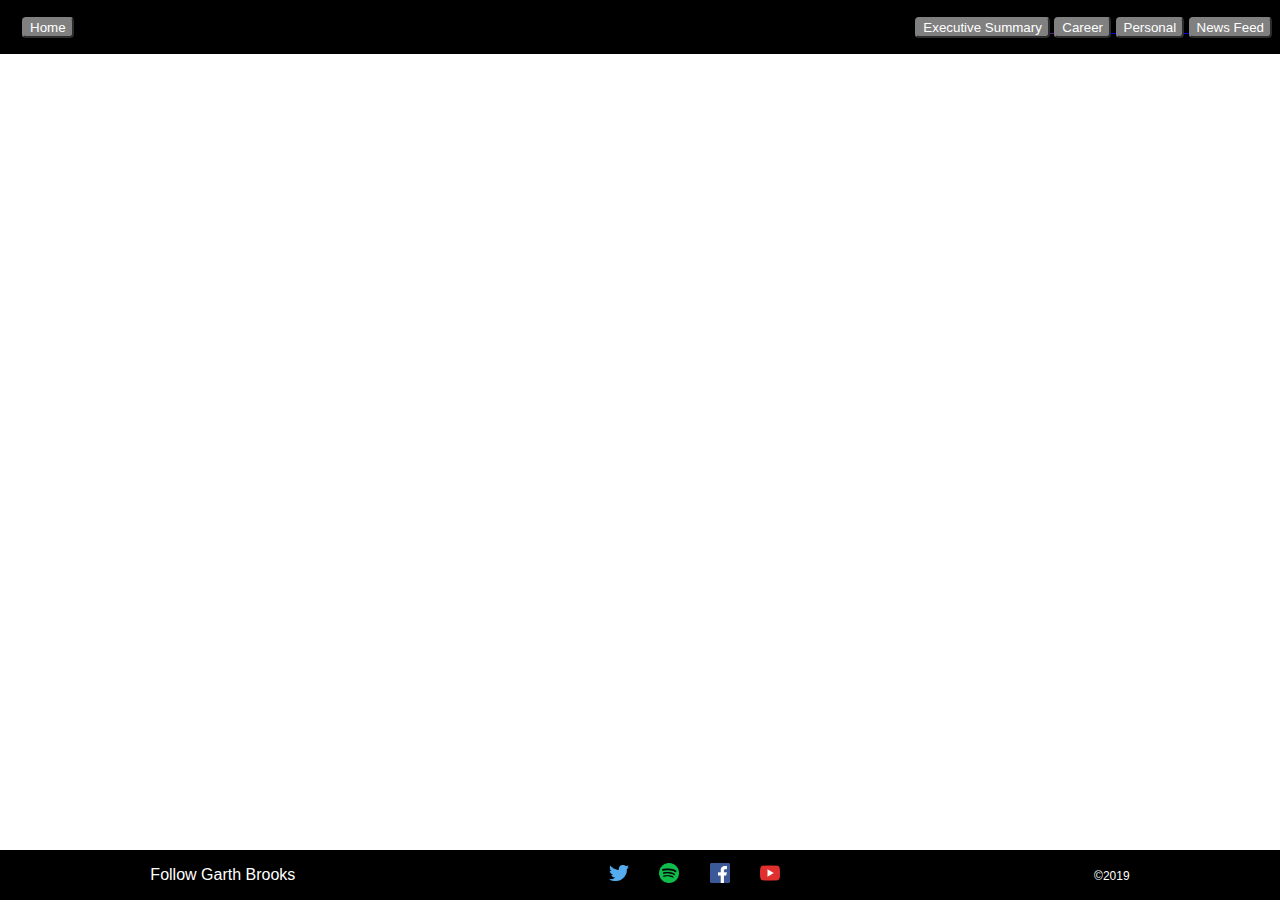
==== index.html @ 8a1eb037 "Merge pull request #7 from nss-day-cohort-30/rn-newsFeed" ====
<!DOCTYPE html>
<html lang="en">

<head>
    <meta charset="UTF-8">
    <meta name="viewport" content="width=device-width, initial-scale=1.0">
    <meta http-equiv="X-UA-Compatible" content="ie=edge">
    <title>Document</title>
    <link rel="stylesheet" href="main.css">
    
</head>

<body>
        <nav id='navMain'>
                <a href='index.html' id='homeAnchor'><button type='button' id='homeNav'>Home</button></a>
                <ul id='navbar'>
                    <a href='executiveSummary.html'><li><button type="button" id='executiveSummary'>executiveSummary</button></li></a>
                    <a href='career.html'><li><button type="button" id='career'>career</button></li></a>
                    <a href='personal.html'><li><button type='button' id='Personal'>Personal</button></li></a>
                    <a href='newsFeed.html'><li><button type='button' id='newsFeed'>newsFeed</button></li></a>
                </ul>
            </nav>
    <nav id='navMain'>
        <a href='index.html' id='homeAnchor'><button type='button' id='homeNav'>Home</button></a>
        <ul id='navbar'>
            <a href=''>
                <li><button type="button" id='executiveSummary'>Executive Summary</button></li>
            </a>
            <a href='career.html'>

                <li><button type="button" id='career'>Career</button></li>
            </a>
            <a href='personalindex.html'>
                <li><button type='button' id='Personal'>Personal</button></li>
            </a>
            <a href=''>
                <li><button type='button' id='newsFeed'>News Feed</button></li>
            </a>
        </ul>
    </nav>

    <footer id="footer">
        <div id="footer-icons">
            <p>Follow Garth Brooks</p>
            <div>
                <a id="twitter" href="https://twitter.com/garthbrooks?lang=en"><img src="./images/twitter.png" alt=""></a>
                <a id="spotify" href="https://open.spotify.com/artist/4BclNkZtAUq1YrYNzye3N7"><img src="./images/spotify.png"
                        alt=""></a>
                <a id="facebook" href="https://www.facebook.com/GarthBrooks/"><img src="./images/facebook.png" alt=""></a>
                <a id="youtube" href="https://www.youtube.com/channel/UCu8MdcZTME0s-plu-J1E_yw"><img src="./images/youtube.png"
                        alt=""></a>
            </div>
            <p id="footer-copyright">©2019 </p>
        </div>
    </footer>

</body>

</html>
---- main.css ----
/* HEADER CSS */
nav {
    position: fixed;
    top: 0;
    left: 0;
    width: 100%;
    border: 2px black solid;
    display: flex;
    flex-direction: row;
    flex-wrap: wrap;
    justify-content: space-between;
    background-color: black;
    height: 50px;
}

#navbar {
    list-style-type: none;
    padding-right: 10px; 
    margin-top: auto; 
    margin-bottom: auto;
}

#navbar li {
    display: inline;
    color: white;
}

#homeNav {
    margin-top: auto;
    margin-bottom: auto;
    margin-left: 10px;
}

#homeNav, #executiveSummary, #career, #Personal, #newsFeed {
    background-color: gray;
    border: 2px gray outset;
    border-radius: 4px;
    color: white;
}

#homeAnchor {
    margin-top: auto;
    margin-bottom: auto;
    margin-left: 10px;
}

/* FOOTER CSS */
#footer {
    position: fixed;
    bottom: 0;
    left: 0;
    width: 100%;
    color: white;
    background-color: black;
    height: 50px;
}

#footer-icons {
    display: flex;
    justify-content: space-around;
    align-items: center;
}

#footer-icons img {
    height: 20px;
    padding: 5px;
    margin: 0 8px;
}

#footer-copyright {
    font-size: 12px;
    height: 12px;
}

/* Padding so that navbars don't hide content */
body {
    color: white;
    padding-top: 50px;
    padding-bottom: 50px;
    background-image: url("https://images.homedepot-static.com/productImages/00edb9e5-0e02-4862-98e3-30cd50dadb4c/svn/arthouse-wallpaper-623007-64_1000.jpg");
    font-family: 'Trebuchet MS', 'Lucida Sans Unicode', 'Lucida Grande', 'Lucida Sans', Arial, sans-serif;
} 

.newsFeed{
    font-size: 20px
}

.newsFeedh1{
    font-size: 30px
}
.textWrap{
    display: flex;
    align-self: self-start;
}

.textWrap2{
    display: flex;
    align-self: 
}

.newsFeedSection{
    margin: 200px 30px 200px 30px;
}

.newFeedMainH1{
    text-align: center
}

/* Padding so that navbars don't hide content */
body {
    padding-top: 50px;
    padding-bottom: 50px;
}
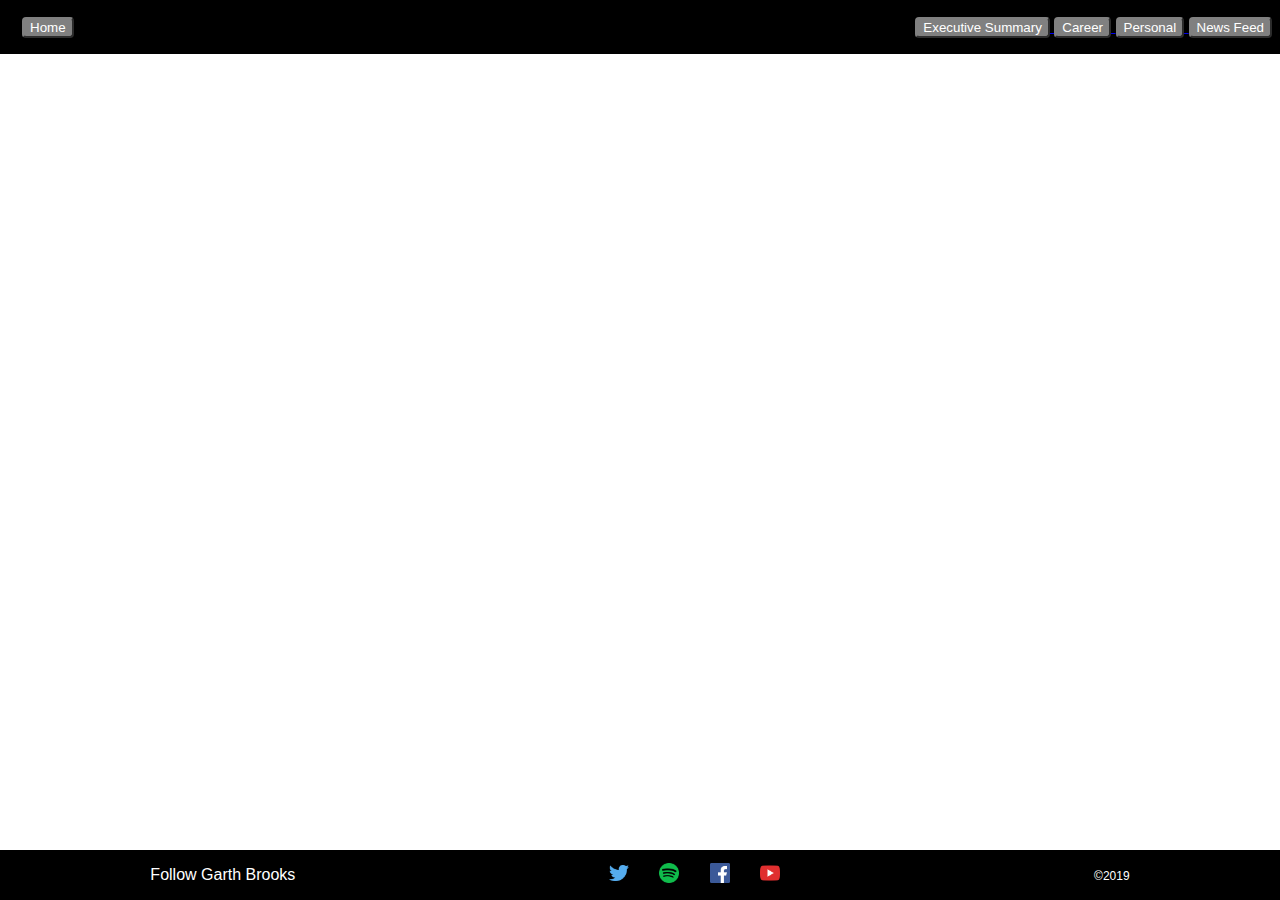
==== commit d1d254bf: "made styling and nav consistent on all pages" ====
--- a/index.html
+++ b/index.html
@@ -7,37 +7,30 @@
     <meta http-equiv="X-UA-Compatible" content="ie=edge">
     <title>Document</title>
     <link rel="stylesheet" href="main.css">
-    
+
 </head>
 
 <body>
+    <!-- Header Nav Bar -->
+    <header class="header" id="careerHeader">
         <nav id='navMain'>
-                <a href='index.html' id='homeAnchor'><button type='button' id='homeNav'>Home</button></a>
-                <ul id='navbar'>
-                    <a href='executiveSummary.html'><li><button type="button" id='executiveSummary'>executiveSummary</button></li></a>
-                    <a href='career.html'><li><button type="button" id='career'>career</button></li></a>
-                    <a href='personal.html'><li><button type='button' id='Personal'>Personal</button></li></a>
-                    <a href='newsFeed.html'><li><button type='button' id='newsFeed'>newsFeed</button></li></a>
-                </ul>
-            </nav>
-    <nav id='navMain'>
-        <a href='index.html' id='homeAnchor'><button type='button' id='homeNav'>Home</button></a>
-        <ul id='navbar'>
-            <a href=''>
-                <li><button type="button" id='executiveSummary'>Executive Summary</button></li>
-            </a>
-            <a href='career.html'>
-
-                <li><button type="button" id='career'>Career</button></li>
-            </a>
-            <a href='personalindex.html'>
-                <li><button type='button' id='Personal'>Personal</button></li>
-            </a>
-            <a href=''>
-                <li><button type='button' id='newsFeed'>News Feed</button></li>
-            </a>
-        </ul>
-    </nav>
+            <a href='index.html' id='homeAnchor'><button type='button' id='homeNav'>Home</button></a>
+            <ul id='navbar'>
+                <a href='executive.html'>
+                    <li><button type="button" id='executiveSummary'>Executive Summary</button></li>
+                </a>
+                <a href='career.html'>
+                    <li><button type="button" id='career'>Career</button></li>
+                </a>
+                <a href='personalindex.html'>
+                    <li><button type='button' id='Personal'>Personal</button></li>
+                </a>
+                <a href='newsFeed.html'>
+                    <li><button type='button' id='newsFeed'>News Feed</button></li>
+                </a>
+            </ul>
+        </nav>
+    </header>
 
     <footer id="footer">
         <div id="footer-icons">
@@ -56,4 +49,4 @@
 
 </body>
 
-</html>
+</html>--- a/main.css
+++ b/main.css
@@ -95,7 +95,7 @@
 
 .textWrap2{
     display: flex;
-    align-self: 
+    flex-direction: row-reverse
 }
 
 .newsFeedSection{
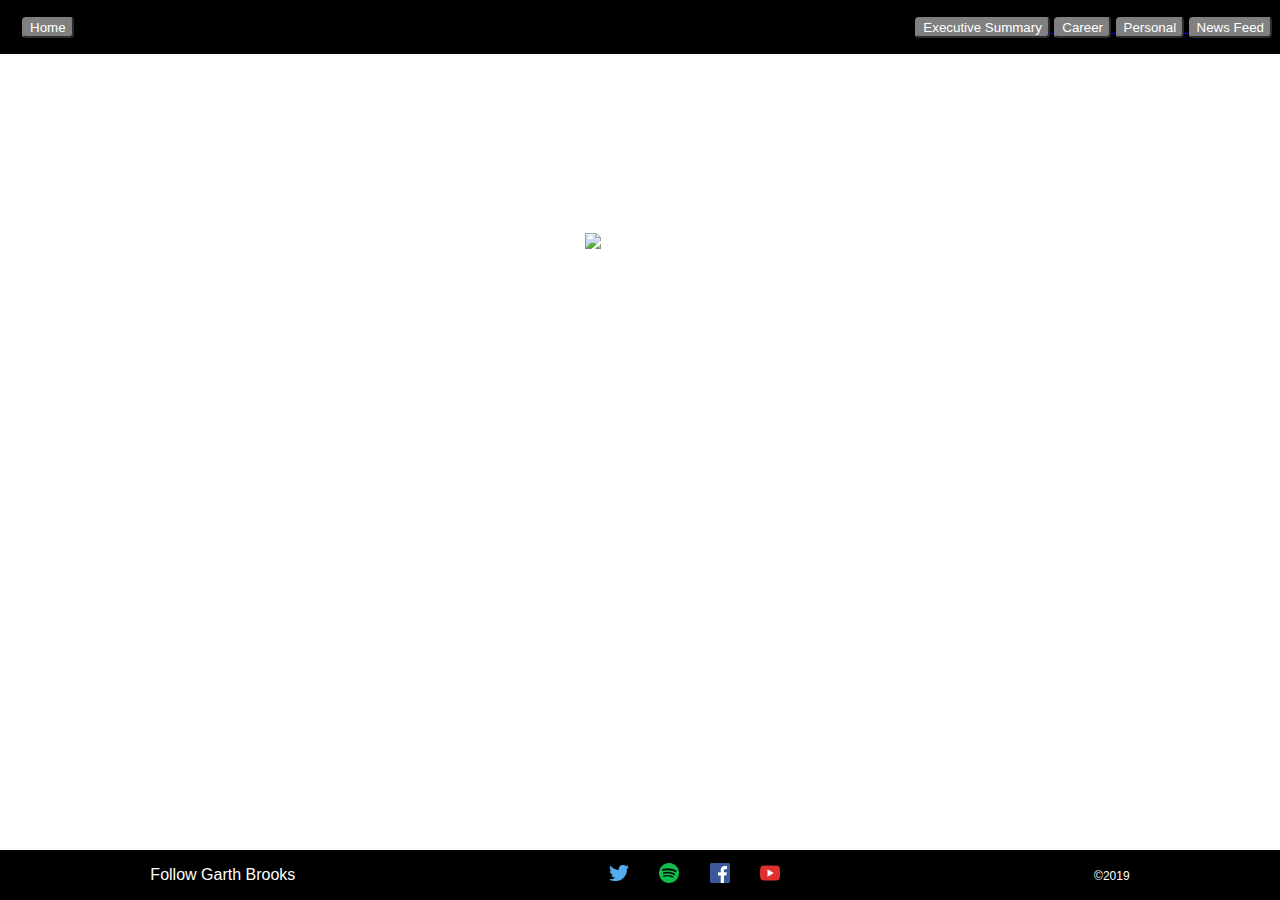
==== commit 5e234459: "finished main page" ====
--- a/index.html
+++ b/index.html
@@ -31,7 +31,12 @@
             </ul>
         </nav>
     </header>
-
+    <div id="mainContainer">
+        <h1 id="mainH1"> <span class="mainFirst">The Cultured Squirrels humbly present to you their</span><br> <span class="mainFirstLetter">N</span>ashville <span class="mainFirstLetter">S</span>oftware <span class="mainFirstLetter">S</span>chool <span class="mainFirstLetter">T</span>ribute <span class="mainFirstLetter">A</span>gency
+            <br>Nominee</h1>
+        <img id="mainPhoto" src="http://www.americansongwriter.com/wp-content/uploads/2009/03/garth.jpg" alt="Garth Brooks">
+        <h2 id="mainH2">Garth Brooks</h2>
+    </div>
     <footer id="footer">
         <div id="footer-icons">
             <p>Follow Garth Brooks</p>
--- a/main.css
+++ b/main.css
@@ -79,6 +79,8 @@
     padding-bottom: 50px;
     background-image: url("https://images.homedepot-static.com/productImages/00edb9e5-0e02-4862-98e3-30cd50dadb4c/svn/arthouse-wallpaper-623007-64_1000.jpg");
     font-family: 'Trebuchet MS', 'Lucida Sans Unicode', 'Lucida Grande', 'Lucida Sans', Arial, sans-serif;
+    height: 100%;
+    margin: 0;
 } 
 
 .newsFeed{
@@ -106,8 +108,25 @@
     text-align: center
 }
 
-/* Padding so that navbars don't hide content */
-body {
-    padding-top: 50px;
-    padding-bottom: 50px;
+#mainH1 {
+    text-align: center;
+}
+
+#mainContainer {
+    display: flex;
+    flex-direction: column;
+    justify-content: center;
+    align-items: center;
+}
+
+#mainPhoto {
+    text-align: center;
+}
+
+.mainFirstLetter {
+    font-size: 1.8em;
+}
+
+.mainFirst {
+    font-size: .8em;
 }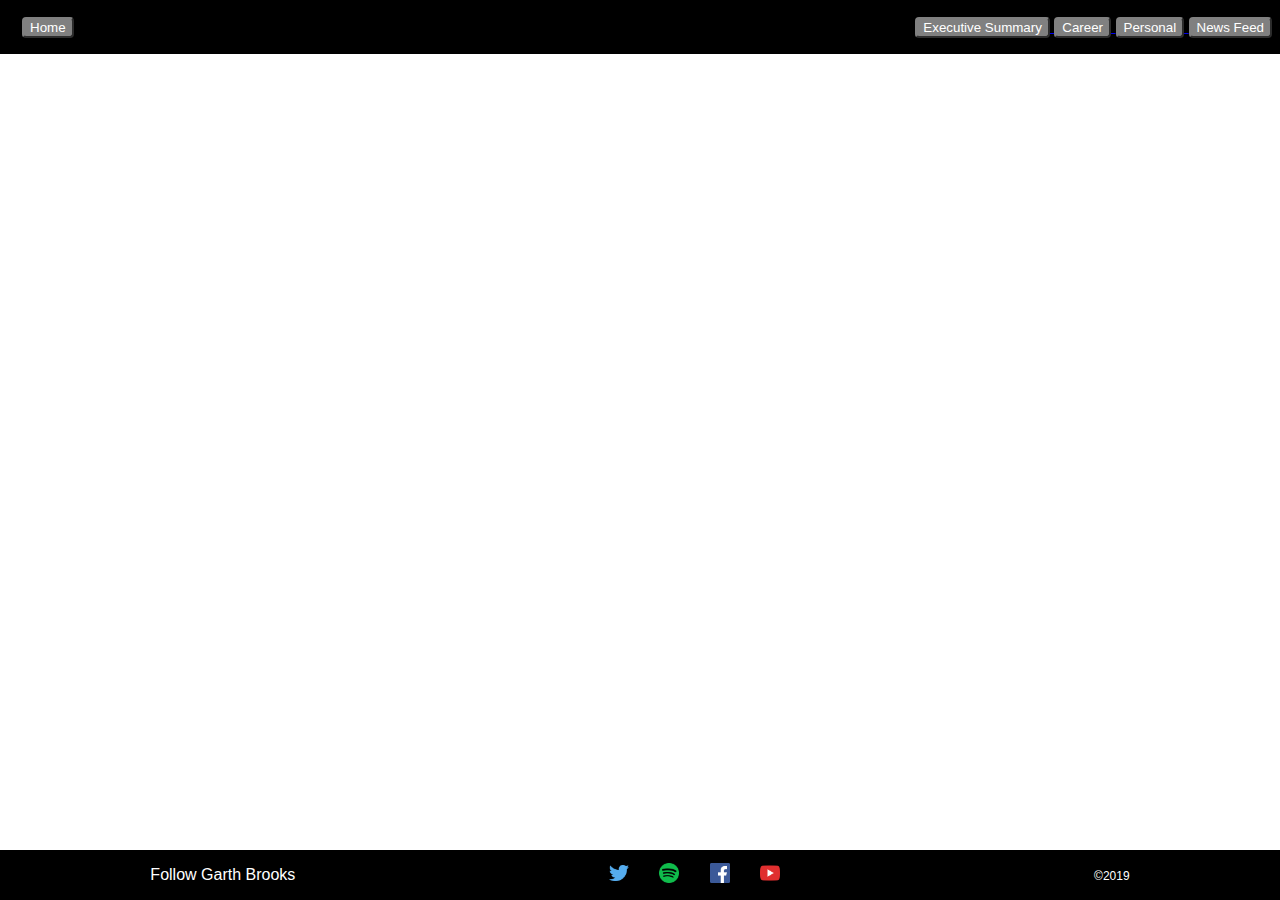
==== commit 8510ce68: "Merge pull request #10 from nss-day-cohort-30/ali-Executive" ====
--- a/index.html
+++ b/index.html
@@ -7,36 +7,38 @@
     <meta http-equiv="X-UA-Compatible" content="ie=edge">
     <title>Document</title>
     <link rel="stylesheet" href="main.css">
-
+    
 </head>
 
 <body>
-    <!-- Header Nav Bar -->
-    <header class="header" id="careerHeader">
         <nav id='navMain'>
-            <a href='index.html' id='homeAnchor'><button type='button' id='homeNav'>Home</button></a>
-            <ul id='navbar'>
-                <a href='executive.html'>
-                    <li><button type="button" id='executiveSummary'>Executive Summary</button></li>
-                </a>
-                <a href='career.html'>
-                    <li><button type="button" id='career'>Career</button></li>
-                </a>
-                <a href='personalindex.html'>
-                    <li><button type='button' id='Personal'>Personal</button></li>
-                </a>
-                <a href='newsFeed.html'>
-                    <li><button type='button' id='newsFeed'>News Feed</button></li>
-                </a>
-            </ul>
-        </nav>
-    </header>
-    <div id="mainContainer">
-        <h1 id="mainH1"> <span class="mainFirst">The Cultured Squirrels humbly present to you their</span><br> <span class="mainFirstLetter">N</span>ashville <span class="mainFirstLetter">S</span>oftware <span class="mainFirstLetter">S</span>chool <span class="mainFirstLetter">T</span>ribute <span class="mainFirstLetter">A</span>gency
-            <br>Nominee</h1>
-        <img id="mainPhoto" src="http://www.americansongwriter.com/wp-content/uploads/2009/03/garth.jpg" alt="Garth Brooks">
-        <h2 id="mainH2">Garth Brooks</h2>
-    </div>
+                <a href='index.html' id='homeAnchor'><button type='button' id='homeNav'>Home</button></a>
+                <ul id='navbar'>
+                    <a href='executiveSummary.html'><li><button type="button" id='executiveSummary'>executiveSummary</button></li></a>
+                    <a href='career.html'><li><button type="button" id='career'>career</button></li></a>
+                    <a href='personal.html'><li><button type='button' id='Personal'>Personal</button></li></a>
+                    <a href='newsFeed.html'><li><button type='button' id='newsFeed'>newsFeed</button></li></a>
+                </ul>
+            </nav>
+    <nav id='navMain'>
+        <a href='index.html' id='homeAnchor'><button type='button' id='homeNav'>Home</button></a>
+        <ul id='navbar'>
+            <a href='executive.html'>
+                <li><button type="button" id='executiveSummary'>Executive Summary</button></li>
+            </a>
+            <a href='career.html'>
+
+                <li><button type="button" id='career'>Career</button></li>
+            </a>
+            <a href='personalindex.html'>
+                <li><button type='button' id='Personal'>Personal</button></li>
+            </a>
+            <a href=''>
+                <li><button type='button' id='newsFeed'>News Feed</button></li>
+            </a>
+        </ul>
+    </nav>
+
     <footer id="footer">
         <div id="footer-icons">
             <p>Follow Garth Brooks</p>
@@ -54,4 +56,4 @@
 
 </body>
 
-</html>+</html>
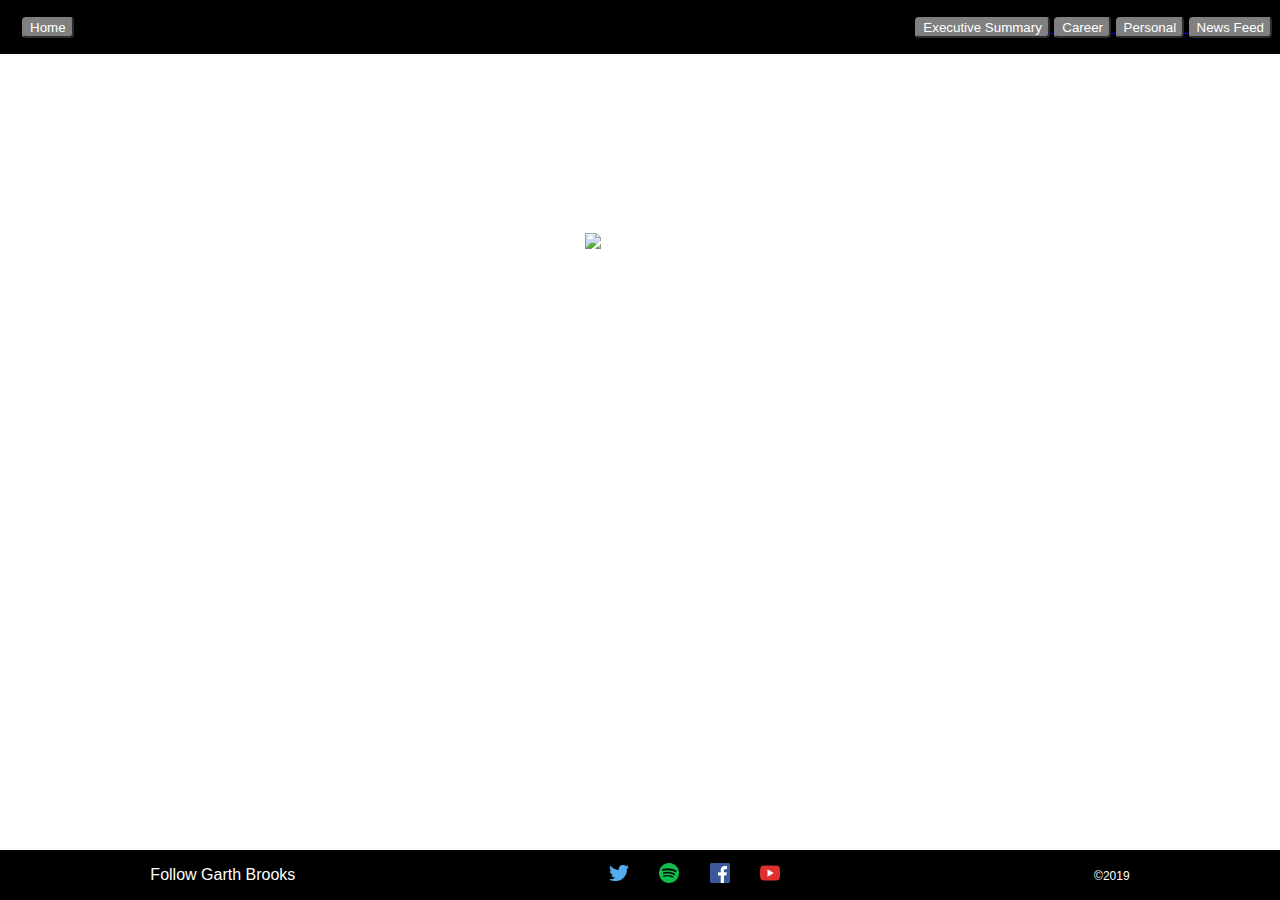
==== commit 78797106: "Merge pull request #9 from nss-day-cohort-30/bbn-main" ====
--- a/index.html
+++ b/index.html
@@ -7,38 +7,36 @@
     <meta http-equiv="X-UA-Compatible" content="ie=edge">
     <title>Document</title>
     <link rel="stylesheet" href="main.css">
-    
+
 </head>
 
 <body>
+    <!-- Header Nav Bar -->
+    <header class="header" id="careerHeader">
         <nav id='navMain'>
-                <a href='index.html' id='homeAnchor'><button type='button' id='homeNav'>Home</button></a>
-                <ul id='navbar'>
-                    <a href='executiveSummary.html'><li><button type="button" id='executiveSummary'>executiveSummary</button></li></a>
-                    <a href='career.html'><li><button type="button" id='career'>career</button></li></a>
-                    <a href='personal.html'><li><button type='button' id='Personal'>Personal</button></li></a>
-                    <a href='newsFeed.html'><li><button type='button' id='newsFeed'>newsFeed</button></li></a>
-                </ul>
-            </nav>
-    <nav id='navMain'>
-        <a href='index.html' id='homeAnchor'><button type='button' id='homeNav'>Home</button></a>
-        <ul id='navbar'>
-            <a href='executive.html'>
-                <li><button type="button" id='executiveSummary'>Executive Summary</button></li>
-            </a>
-            <a href='career.html'>
-
-                <li><button type="button" id='career'>Career</button></li>
-            </a>
-            <a href='personalindex.html'>
-                <li><button type='button' id='Personal'>Personal</button></li>
-            </a>
-            <a href=''>
-                <li><button type='button' id='newsFeed'>News Feed</button></li>
-            </a>
-        </ul>
-    </nav>
-
+            <a href='index.html' id='homeAnchor'><button type='button' id='homeNav'>Home</button></a>
+            <ul id='navbar'>
+                <a href='executive.html'>
+                    <li><button type="button" id='executiveSummary'>Executive Summary</button></li>
+                </a>
+                <a href='career.html'>
+                    <li><button type="button" id='career'>Career</button></li>
+                </a>
+                <a href='personalindex.html'>
+                    <li><button type='button' id='Personal'>Personal</button></li>
+                </a>
+                <a href='newsFeed.html'>
+                    <li><button type='button' id='newsFeed'>News Feed</button></li>
+                </a>
+            </ul>
+        </nav>
+    </header>
+    <div id="mainContainer">
+        <h1 id="mainH1"> <span class="mainFirst">The Cultured Squirrels humbly present to you their</span><br> <span class="mainFirstLetter">N</span>ashville <span class="mainFirstLetter">S</span>oftware <span class="mainFirstLetter">S</span>chool <span class="mainFirstLetter">T</span>ribute <span class="mainFirstLetter">A</span>gency
+            <br>Nominee</h1>
+        <img id="mainPhoto" src="http://www.americansongwriter.com/wp-content/uploads/2009/03/garth.jpg" alt="Garth Brooks">
+        <h2 id="mainH2">Garth Brooks</h2>
+    </div>
     <footer id="footer">
         <div id="footer-icons">
             <p>Follow Garth Brooks</p>
@@ -56,4 +54,4 @@
 
 </body>
 
-</html>
+</html>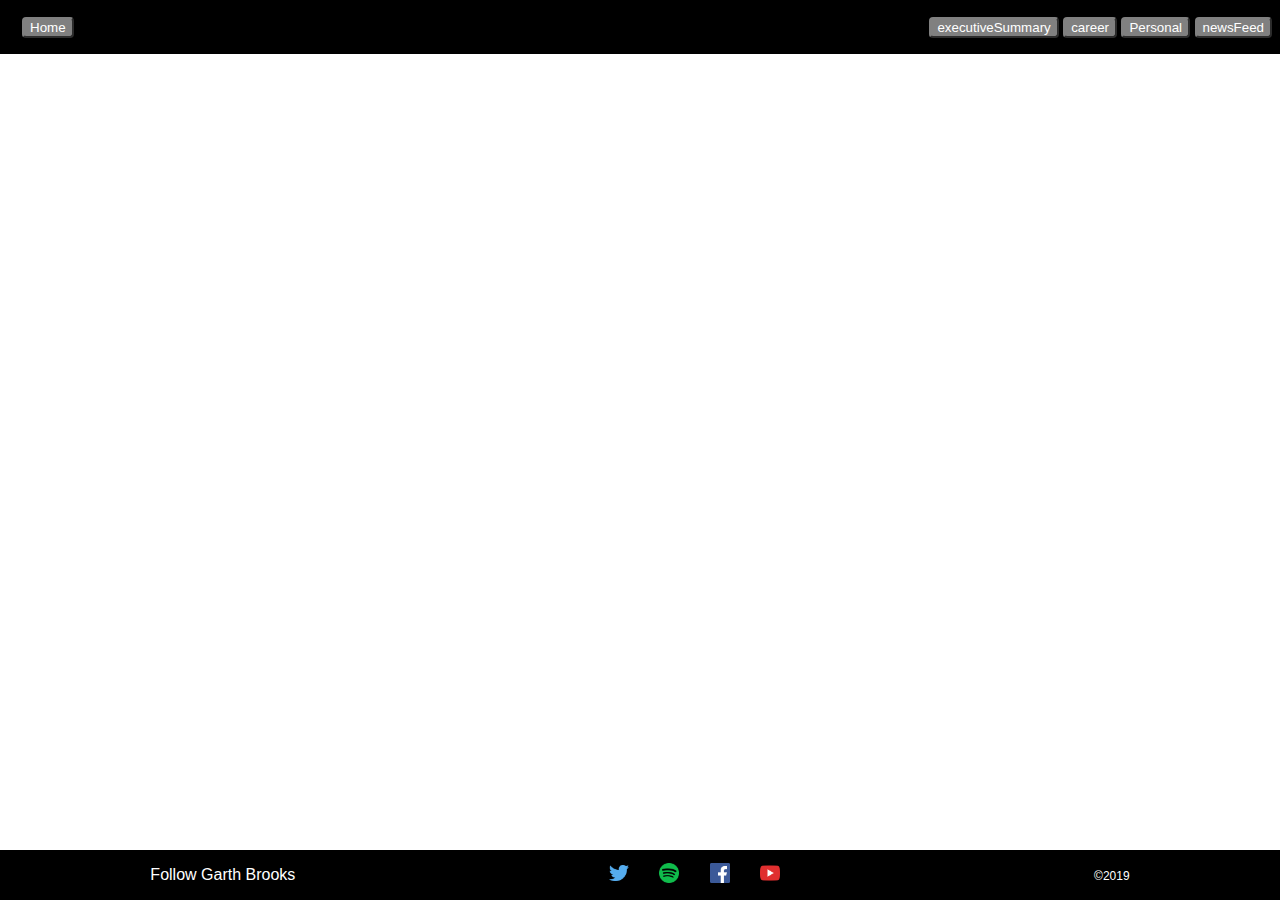
==== commit fbe2d6f2: "Changed font size" ====
--- a/index.html
+++ b/index.html
@@ -7,36 +7,19 @@
     <meta http-equiv="X-UA-Compatible" content="ie=edge">
     <title>Document</title>
     <link rel="stylesheet" href="main.css">
-
 </head>
 
 <body>
-    <!-- Header Nav Bar -->
-    <header class="header" id="careerHeader">
         <nav id='navMain'>
-            <a href='index.html' id='homeAnchor'><button type='button' id='homeNav'>Home</button></a>
-            <ul id='navbar'>
-                <a href='executive.html'>
-                    <li><button type="button" id='executiveSummary'>Executive Summary</button></li>
-                </a>
-                <a href='career.html'>
-                    <li><button type="button" id='career'>Career</button></li>
-                </a>
-                <a href='personalindex.html'>
-                    <li><button type='button' id='Personal'>Personal</button></li>
-                </a>
-                <a href='newsFeed.html'>
-                    <li><button type='button' id='newsFeed'>News Feed</button></li>
-                </a>
-            </ul>
-        </nav>
-    </header>
-    <div id="mainContainer">
-        <h1 id="mainH1"> <span class="mainFirst">The Cultured Squirrels humbly present to you their</span><br> <span class="mainFirstLetter">N</span>ashville <span class="mainFirstLetter">S</span>oftware <span class="mainFirstLetter">S</span>chool <span class="mainFirstLetter">T</span>ribute <span class="mainFirstLetter">A</span>gency
-            <br>Nominee</h1>
-        <img id="mainPhoto" src="http://www.americansongwriter.com/wp-content/uploads/2009/03/garth.jpg" alt="Garth Brooks">
-        <h2 id="mainH2">Garth Brooks</h2>
-    </div>
+                <a href='index.html' id='homeAnchor'><button type='button' id='homeNav'>Home</button></a>
+                <ul id='navbar'>
+                    <a href=''><li><button type="button" id='executiveSummary'>executiveSummary</button></li></a>
+                    <a href=''><li><button type="button" id='career'>career</button></li></a>
+                    <a href='personalindex.html'><li><button type='button' id='Personal'>Personal</button></li></a>
+                    <a href=''><li><button type='button' id='newsFeed'>newsFeed</button></li></a>
+                </ul>
+            </nav>
+
     <footer id="footer">
         <div id="footer-icons">
             <p>Follow Garth Brooks</p>
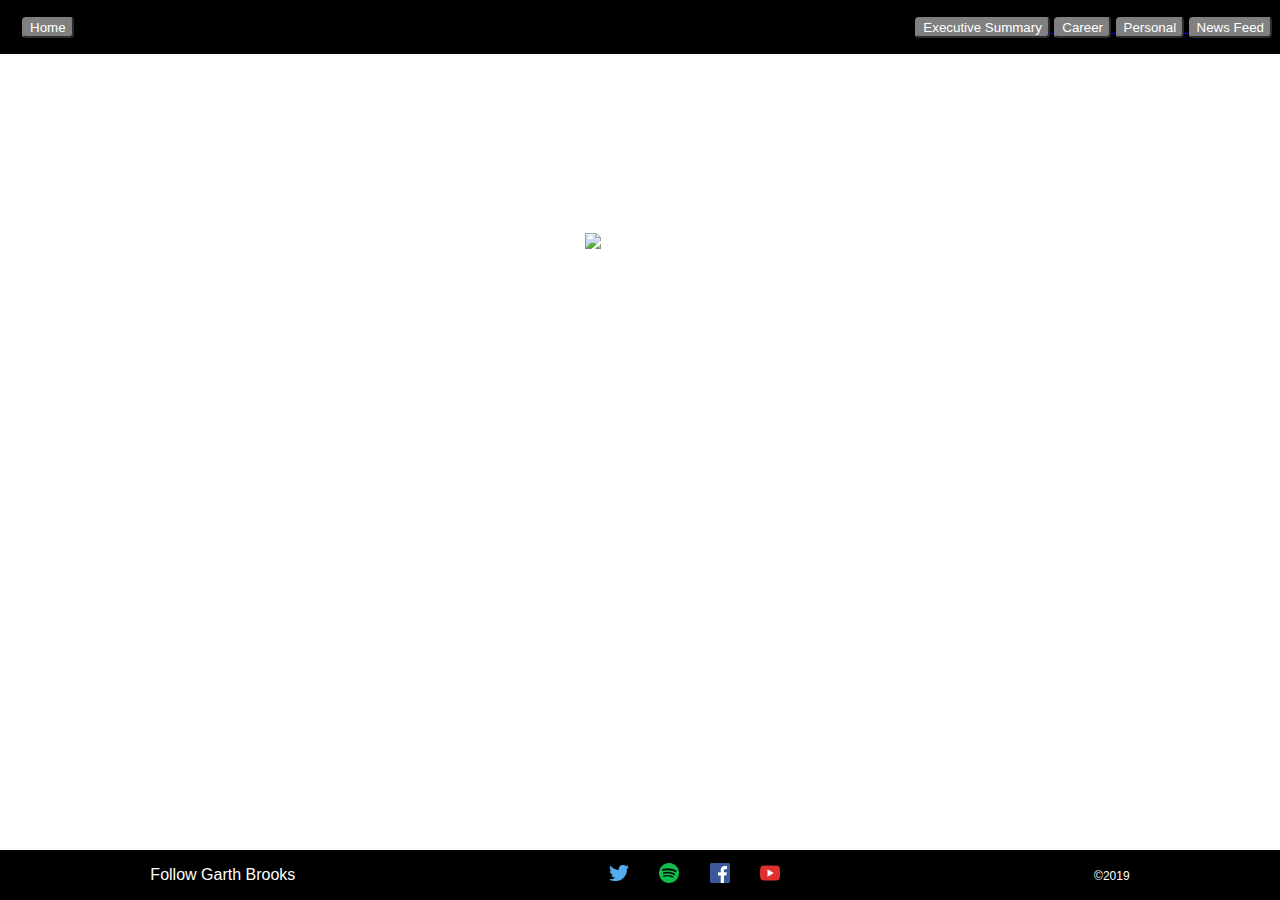
==== commit 91fb0a4a: "Resolving conflicts" ====
--- a/index.html
+++ b/index.html
@@ -7,18 +7,55 @@
     <meta http-equiv="X-UA-Compatible" content="ie=edge">
     <title>Document</title>
     <link rel="stylesheet" href="main.css">
+
 </head>
 
 <body>
+
+    <nav id='navMain'>
+        <a href='index.html' id='homeAnchor'><button type='button' id='homeNav'>Home</button></a>
+        <ul id='navbar'>
+            <a href=''>
+                <li><button type="button" id='executiveSummary'>executiveSummary</button></li>
+            </a>
+            <a href=''>
+                <li><button type="button" id='career'>career</button></li>
+            </a>
+            <a href=''>
+                <li><button type='button' id='Personal'>Personal</button></li>
+            </a>
+            <a href=''>
+                <li><button type='button' id='newsFeed'>newsFeed</button></li>
+            </a>
+        </ul>
+    </nav>
+
+    <!-- Header Nav Bar -->
+    <header class="header" id="careerHeader">
         <nav id='navMain'>
-                <a href='index.html' id='homeAnchor'><button type='button' id='homeNav'>Home</button></a>
-                <ul id='navbar'>
-                    <a href=''><li><button type="button" id='executiveSummary'>executiveSummary</button></li></a>
-                    <a href=''><li><button type="button" id='career'>career</button></li></a>
-                    <a href='personalindex.html'><li><button type='button' id='Personal'>Personal</button></li></a>
-                    <a href=''><li><button type='button' id='newsFeed'>newsFeed</button></li></a>
-                </ul>
-            </nav>
+            <a href='index.html' id='homeAnchor'><button type='button' id='homeNav'>Home</button></a>
+            <ul id='navbar'>
+                <a href='executive.html'>
+                    <li><button type="button" id='executiveSummary'>Executive Summary</button></li>
+                </a>
+                <a href='career.html'>
+                    <li><button type="button" id='career'>Career</button></li>
+                </a>
+                <a href='personalindex.html'>
+                    <li><button type='button' id='Personal'>Personal</button></li>
+                </a>
+                <a href='newsFeed.html'>
+                    <li><button type='button' id='newsFeed'>News Feed</button></li>
+                </a>
+            </ul>
+        </nav>
+    </header>
+    <div id="mainContainer">
+        <h1 id="mainH1"> <span class="mainFirst">The Cultured Squirrels humbly present to you their</span><br> <span class="mainFirstLetter">N</span>ashville <span class="mainFirstLetter">S</span>oftware <span class="mainFirstLetter">S</span>chool <span class="mainFirstLetter">T</span>ribute <span class="mainFirstLetter">A</span>gency
+            <br>Nominee</h1>
+        <img id="mainPhoto" src="http://www.americansongwriter.com/wp-content/uploads/2009/03/garth.jpg" alt="Garth Brooks">
+        <h2 id="mainH2">Garth Brooks</h2>
+    </div>
 
     <footer id="footer">
         <div id="footer-icons">
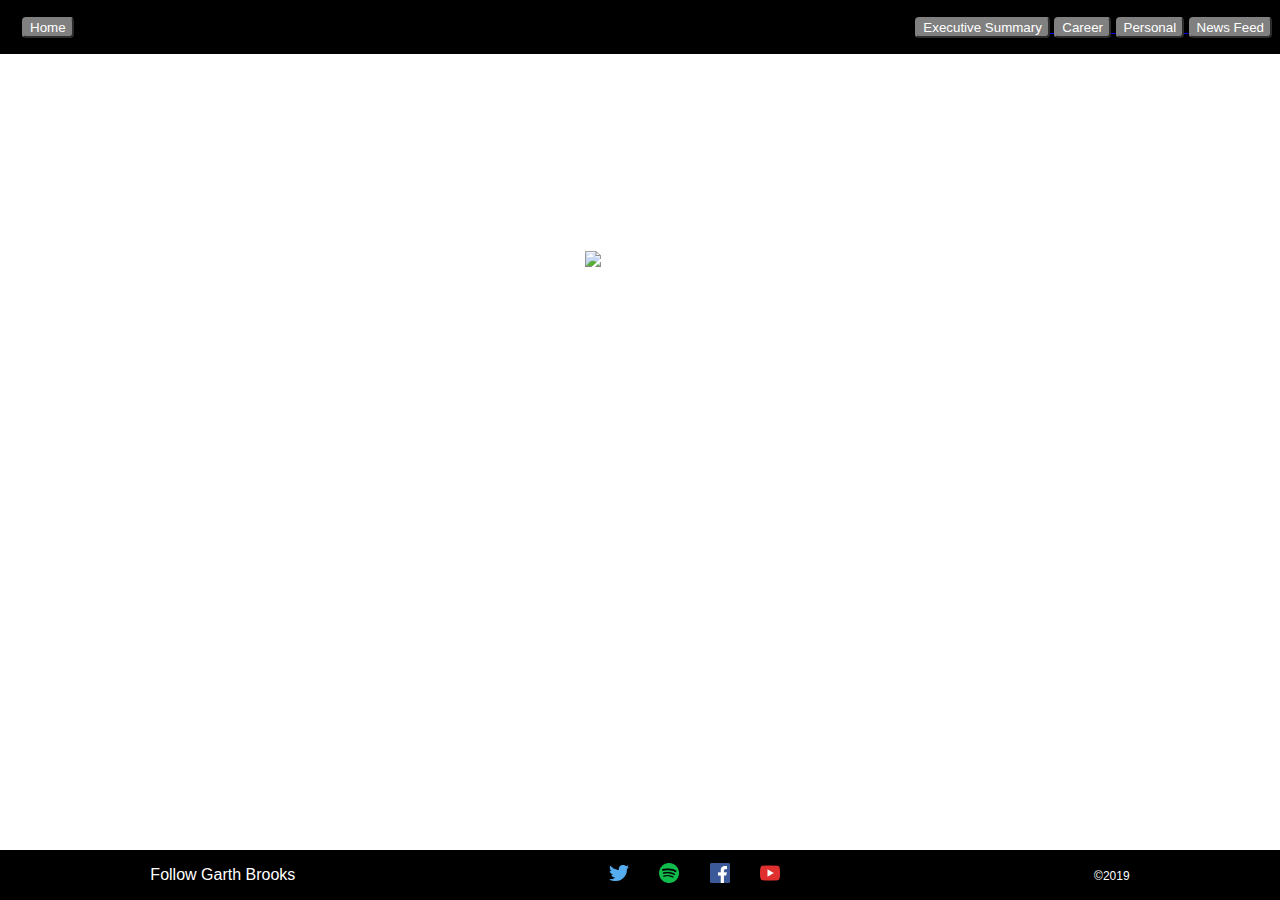
==== commit 2d224c40: "Resolving conflicts 2.0" ====
--- a/index.html
+++ b/index.html
@@ -11,6 +11,17 @@
 </head>
 
 <body>
+<<<<<<< HEAD
+        <nav id='navMain'>
+                <a href='index.html' id='homeAnchor'><button type='button' id='homeNav'>Home</button></a>
+                <ul id='navbar'>
+                    <a href=''><li><button type="button" id='executiveSummary'>executiveSummary</button></li></a>
+                    <a href=''><li><button type="button" id='career'>career</button></li></a>
+                    <a href='personalindex.html'><li><button type='button' id='Personal'>Personal</button></li></a>
+                    <a href=''><li><button type='button' id='newsFeed'>newsFeed</button></li></a>
+                </ul>
+            </nav>
+=======
 
     <nav id='navMain'>
         <a href='index.html' id='homeAnchor'><button type='button' id='homeNav'>Home</button></a>
@@ -29,6 +40,7 @@
             </a>
         </ul>
     </nav>
+>>>>>>> master
 
     <!-- Header Nav Bar -->
     <header class="header" id="careerHeader">
